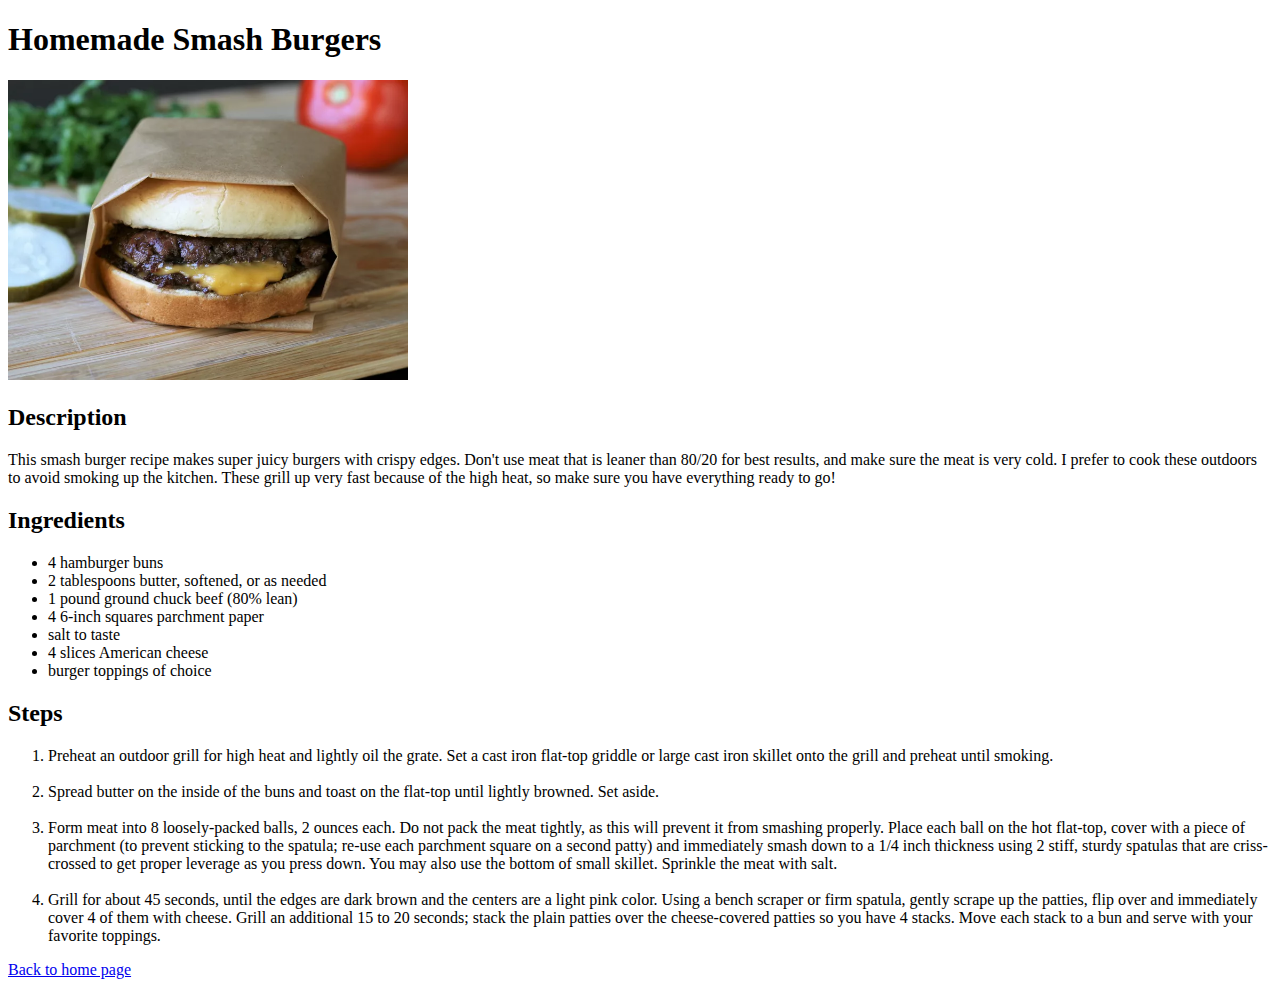
==== recipes/burger.html @ 539773d1 "Add link to index.html in burger.html" ====
<!DOCTYPE html>
<html lang="en">
<head>
    <meta charset="UTF-8">
    <meta name="viewport" content="width=device-width, initial-scale=1.0">
    <title>Smash burger recipe</title>
</head>
<body>
    <h1>Homemade Smash Burgers</h1>
    <img src="../images/burger.jpeg" alt="Smash burger image" width="400">

    <h2>Description</h2>
    <p>This smash burger recipe makes super juicy burgers with crispy edges. Don't use meat that is leaner than 80/20 for best results, and make sure the meat is very cold. I prefer to cook these outdoors to avoid smoking up the kitchen. These grill up very fast because of the high heat, so make sure you have everything ready to go!</p>

    <h2>Ingredients</h2>
    <ul>
        <li>4 hamburger buns</li>

        <li>2 tablespoons butter, softened, or as needed</li>

        <li>1 pound ground chuck beef (80% lean)</li>

        <li>4 6-inch squares parchment paper</li>

        <li>salt to taste</li>

        <li>4 slices American cheese</li>

        <li>burger toppings of choice</li>
    </ul>

    <h2>Steps</h2>
    <ol>
        <li>Preheat an outdoor grill for high heat and lightly oil the grate. Set a cast iron flat-top griddle or large cast iron skillet onto the grill and preheat until smoking.</li>
        <br>
        <li>Spread butter on the inside of the buns and toast on the flat-top until lightly browned. Set aside.</li>
        <br>
        <li>Form meat into 8 loosely-packed balls, 2 ounces each. Do not pack the meat tightly, as this will prevent it from smashing properly. Place each ball on the hot flat-top, cover with a piece of parchment (to prevent sticking to the spatula; re-use each parchment square on a second patty) and immediately smash down to a 1/4 inch thickness using 2 stiff, sturdy spatulas that are criss-crossed to get proper leverage as you press down. You may also use the bottom of small skillet. Sprinkle the meat with salt.</li>
        <br>
        <li>Grill for about 45 seconds, until the edges are dark brown and the centers are a light pink color. Using a bench scraper or firm spatula, gently scrape up the patties, flip over and immediately cover 4 of them with cheese. Grill an additional 15 to 20 seconds; stack the plain patties over the cheese-covered patties so you have 4 stacks. Move each stack to a bun and serve with your favorite toppings.</li>
    </ol>

    <a href="../index.html">Back to home page</a>
</body>
</html>
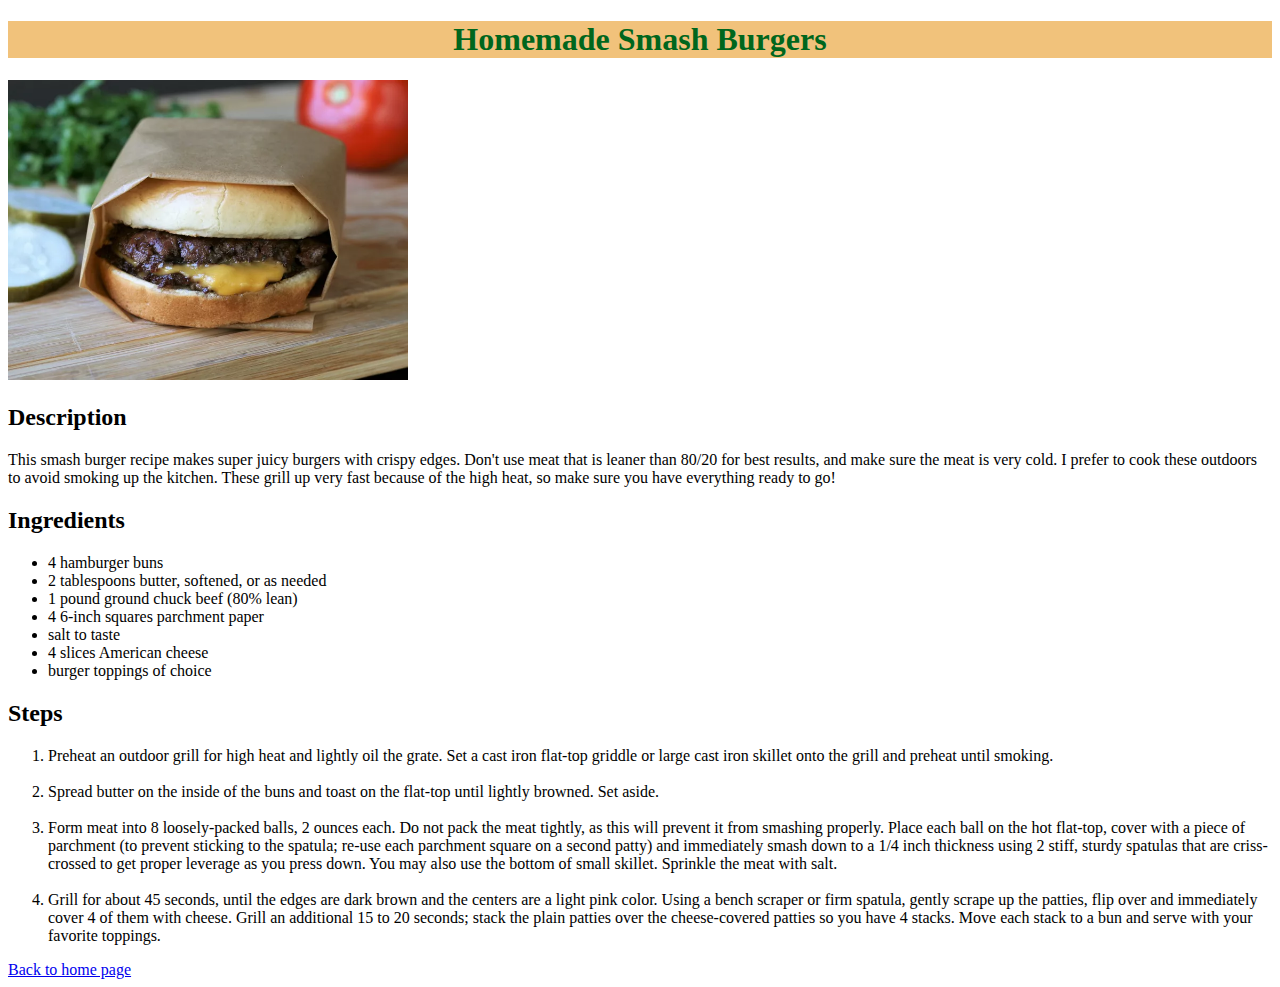
==== commit fc3eb8e3: "Change style of h1 headers in all pages" ====
--- a/recipes/burger.html
+++ b/recipes/burger.html
@@ -3,10 +3,12 @@
 <head>
     <meta charset="UTF-8">
     <meta name="viewport" content="width=device-width, initial-scale=1.0">
+    <link rel="stylesheet" href="../styles/style.css">
+
     <title>Smash burger recipe</title>
 </head>
 <body>
-    <h1>Homemade Smash Burgers</h1>
+    <h1 class="main-header">Homemade Smash Burgers</h1>
     <img src="../images/burger.jpeg" alt="Smash burger image" width="400">
 
     <h2>Description</h2>
--- a/styles/style.css
+++ b/styles/style.css
@@ -0,0 +1,6 @@
+.main-header{
+    text-align: center;
+    background-color: #F1C27B;
+    color: rgb(0, 102, 29);
+    font-weight: 600;    
+}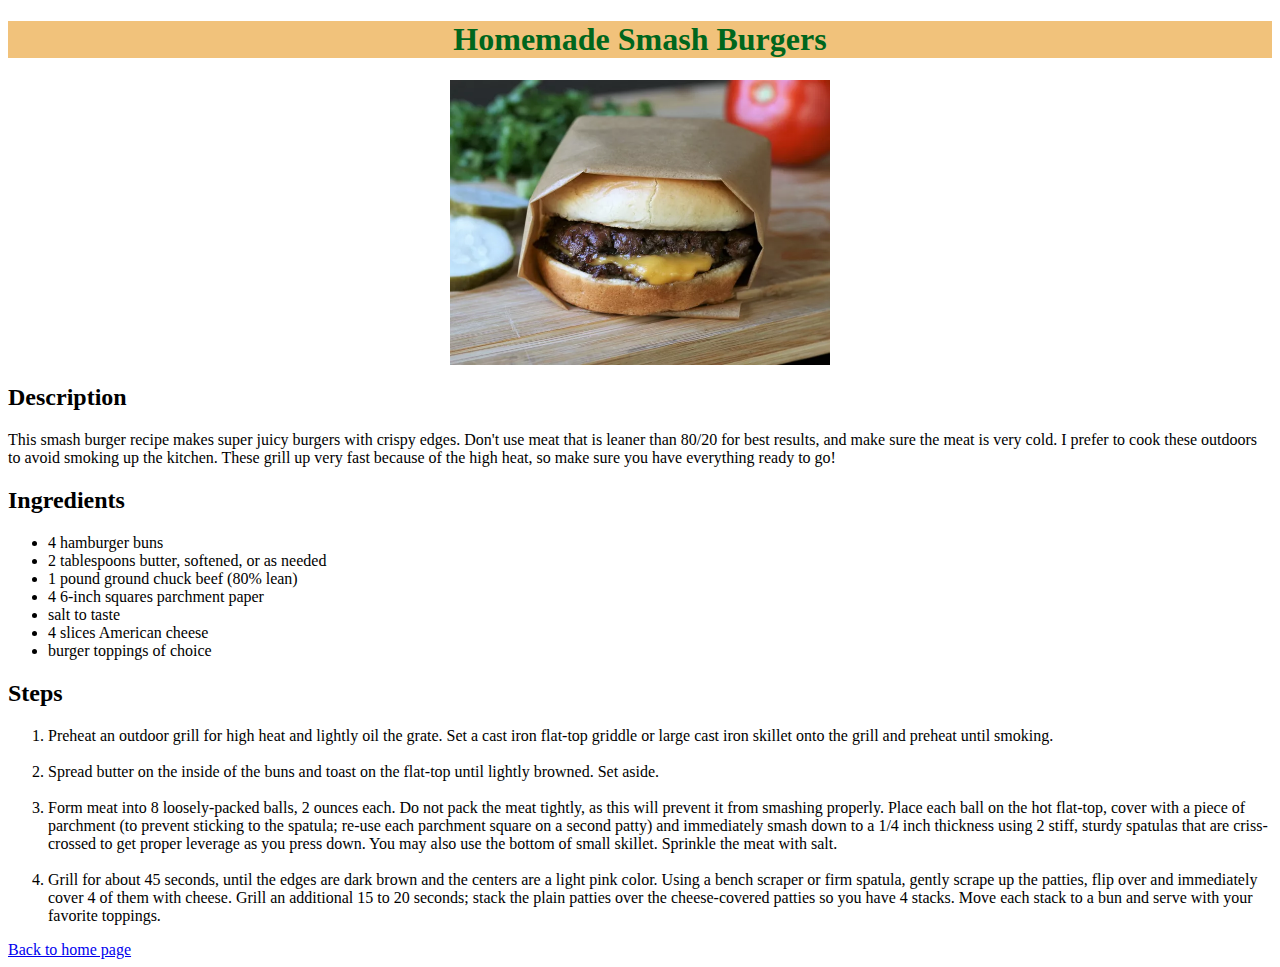
==== commit e3a6ebbe: "Center images in all pages" ====
--- a/recipes/burger.html
+++ b/recipes/burger.html
@@ -9,7 +9,7 @@
 </head>
 <body>
     <h1 class="main-header">Homemade Smash Burgers</h1>
-    <img src="../images/burger.jpeg" alt="Smash burger image" width="400">
+    <img src="../images/burger.jpeg" alt="Smash burger image" class="image">
 
     <h2>Description</h2>
     <p>This smash burger recipe makes super juicy burgers with crispy edges. Don't use meat that is leaner than 80/20 for best results, and make sure the meat is very cold. I prefer to cook these outdoors to avoid smoking up the kitchen. These grill up very fast because of the high heat, so make sure you have everything ready to go!</p>
--- a/styles/style.css
+++ b/styles/style.css
@@ -3,4 +3,13 @@
     background-color: #F1C27B;
     color: rgb(0, 102, 29);
     font-weight: 600;    
+}
+
+.image{
+    display: block;
+    margin-left: auto;
+    margin-right:auto;
+    width: 30%;
+   
+    
 }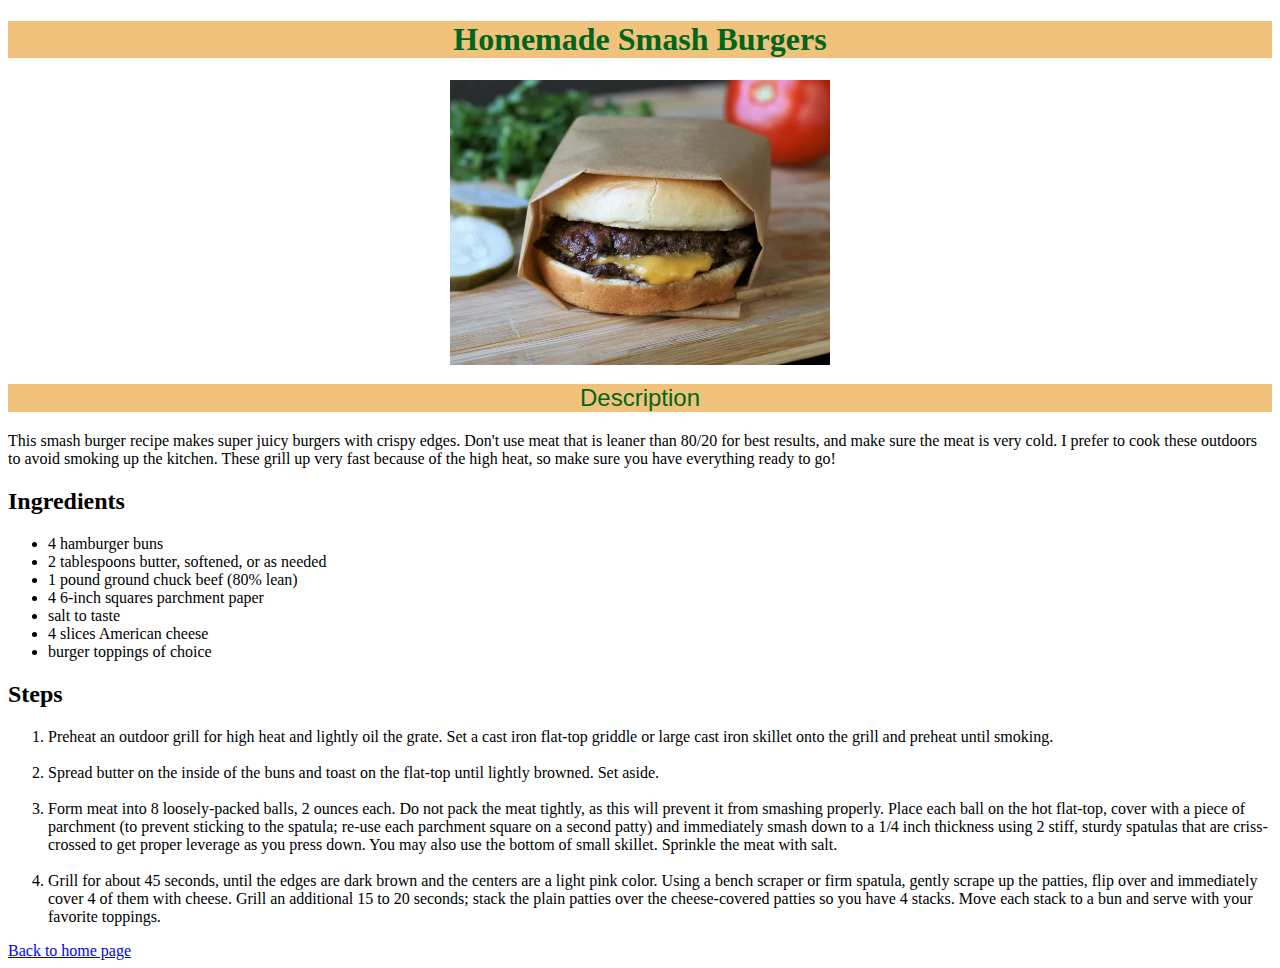
==== commit 516e7cad: "Change style of description headers in recipe pages" ====
--- a/recipes/burger.html
+++ b/recipes/burger.html
@@ -11,7 +11,7 @@
     <h1 class="main-header">Homemade Smash Burgers</h1>
     <img src="../images/burger.jpeg" alt="Smash burger image" class="image">
 
-    <h2>Description</h2>
+    <h2 class="description-header">Description</h2>
     <p>This smash burger recipe makes super juicy burgers with crispy edges. Don't use meat that is leaner than 80/20 for best results, and make sure the meat is very cold. I prefer to cook these outdoors to avoid smoking up the kitchen. These grill up very fast because of the high heat, so make sure you have everything ready to go!</p>
 
     <h2>Ingredients</h2>
--- a/styles/style.css
+++ b/styles/style.css
@@ -2,14 +2,21 @@
     text-align: center;
     background-color: #F1C27B;
     color: rgb(0, 102, 29);
-    font-weight: 600;    
+    font-weight: 600;
 }
 
 .image{
     display: block;
     margin-left: auto;
     margin-right:auto;
-    width: 30%;
-   
-    
+    width: 30%;    
+}
+
+.description-header{
+    text-align: center;
+    background-color: #F1C27B;
+    color: rgb(0, 102, 29);
+    font-weight: 450;    
+    font-size: 24px;
+    font-family: Arial, Helvetica, sans-serif;
 }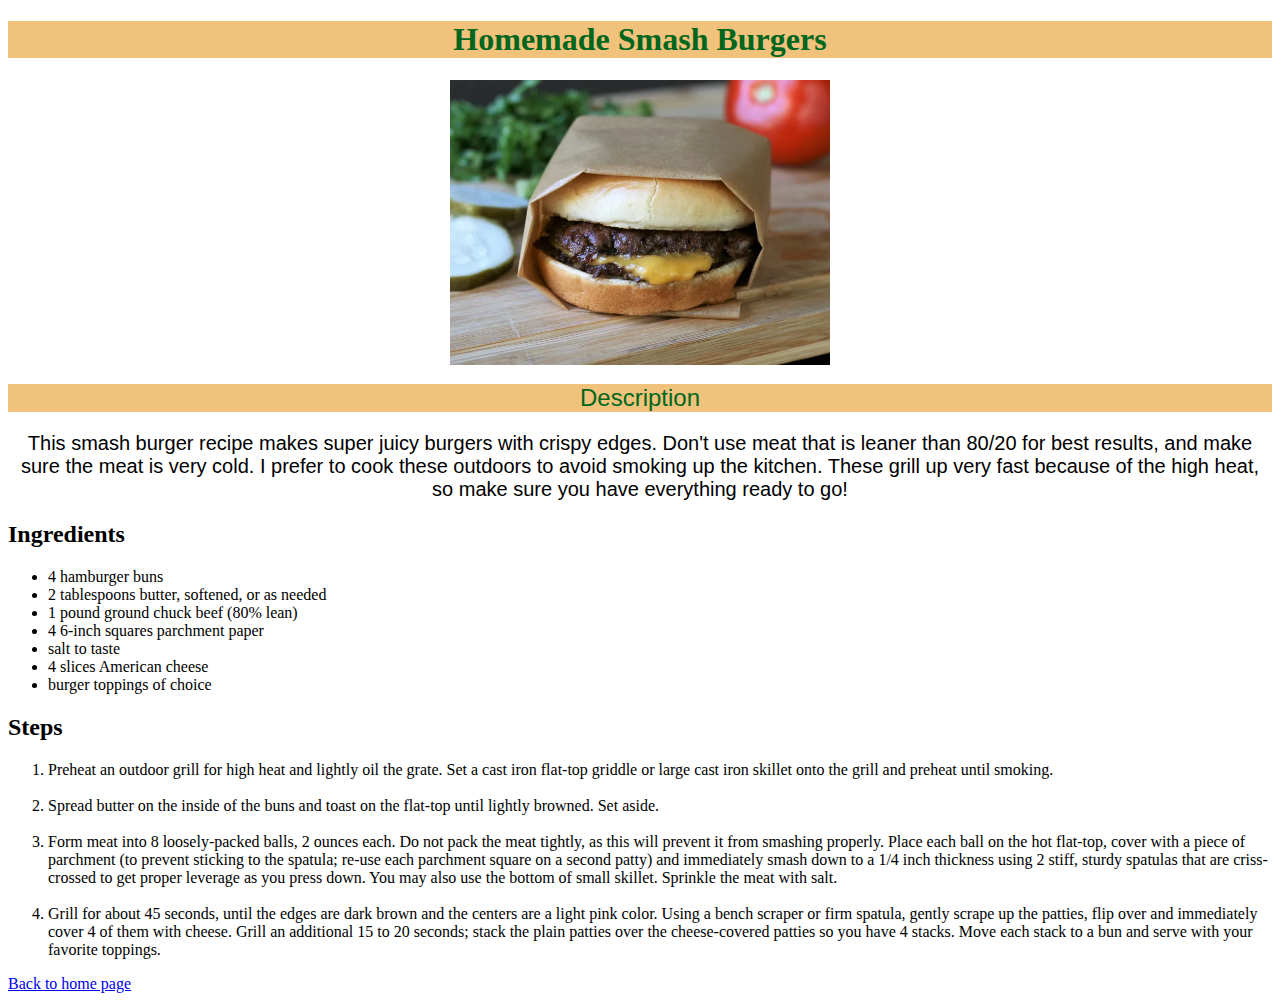
==== commit 4278b8c0: "Change style of description paragraph in all recipes pages" ====
--- a/recipes/burger.html
+++ b/recipes/burger.html
@@ -12,7 +12,7 @@
     <img src="../images/burger.jpeg" alt="Smash burger image" class="image">
 
     <h2 class="description-header">Description</h2>
-    <p>This smash burger recipe makes super juicy burgers with crispy edges. Don't use meat that is leaner than 80/20 for best results, and make sure the meat is very cold. I prefer to cook these outdoors to avoid smoking up the kitchen. These grill up very fast because of the high heat, so make sure you have everything ready to go!</p>
+    <p class="description-para">This smash burger recipe makes super juicy burgers with crispy edges. Don't use meat that is leaner than 80/20 for best results, and make sure the meat is very cold. I prefer to cook these outdoors to avoid smoking up the kitchen. These grill up very fast because of the high heat, so make sure you have everything ready to go!</p>
 
     <h2>Ingredients</h2>
     <ul>
--- a/styles/style.css
+++ b/styles/style.css
@@ -19,4 +19,10 @@
     font-weight: 450;    
     font-size: 24px;
     font-family: Arial, Helvetica, sans-serif;
+}
+
+.description-para{
+    text-align: center;
+    font-size: 20px;
+    font-family: Arial, Helvetica, sans-serif;    
 }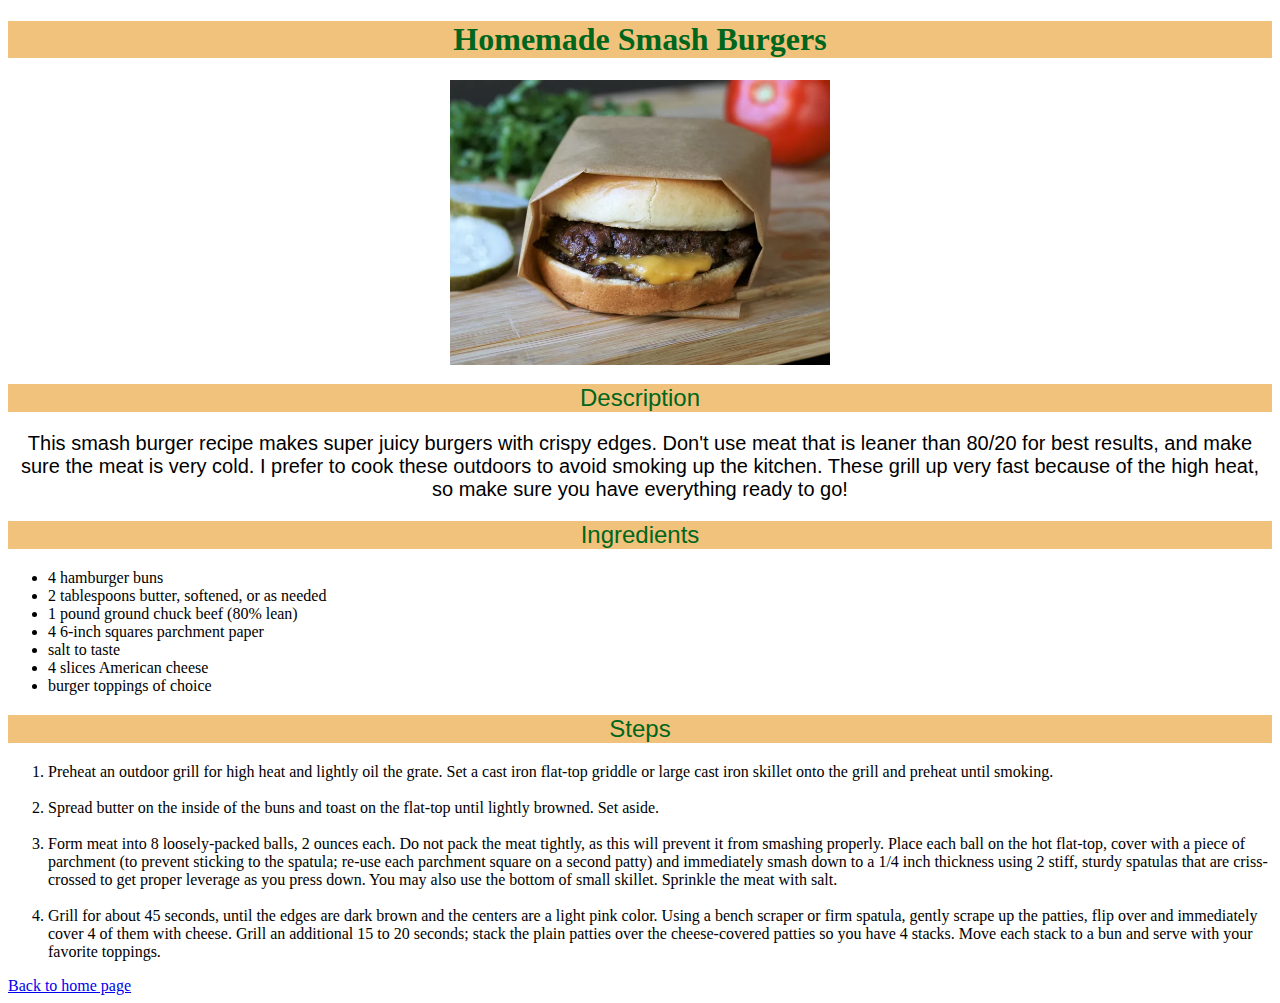
==== commit b7c5cac7: "Add classes to burger, potroast steps and ingredients" ====
--- a/recipes/burger.html
+++ b/recipes/burger.html
@@ -14,7 +14,7 @@
     <h2 class="description-header">Description</h2>
     <p class="description-para">This smash burger recipe makes super juicy burgers with crispy edges. Don't use meat that is leaner than 80/20 for best results, and make sure the meat is very cold. I prefer to cook these outdoors to avoid smoking up the kitchen. These grill up very fast because of the high heat, so make sure you have everything ready to go!</p>
 
-    <h2>Ingredients</h2>
+    <h2 class="ingredients-header">Ingredients</h2>
     <ul>
         <li>4 hamburger buns</li>
 
@@ -31,7 +31,7 @@
         <li>burger toppings of choice</li>
     </ul>
 
-    <h2>Steps</h2>
+    <h2 class="steps-header">Steps</h2>
     <ol>
         <li>Preheat an outdoor grill for high heat and lightly oil the grate. Set a cast iron flat-top griddle or large cast iron skillet onto the grill and preheat until smoking.</li>
         <br>
--- a/styles/style.css
+++ b/styles/style.css
@@ -1,3 +1,11 @@
+#index-header,
+#index-list-header{
+    text-align: center;
+    background-color: rgb(0, 102, 29);
+    color: #F1C27B;
+    font-weight: 600;
+}
+
 .main-header{
     text-align: center;
     background-color: #F1C27B;
@@ -12,7 +20,9 @@
     width: 30%;    
 }
 
-.description-header{
+.description-header,
+.ingredients-header,
+.steps-header{
     text-align: center;
     background-color: #F1C27B;
     color: rgb(0, 102, 29);
@@ -25,4 +35,5 @@
     text-align: center;
     font-size: 20px;
     font-family: Arial, Helvetica, sans-serif;    
-}+}
+
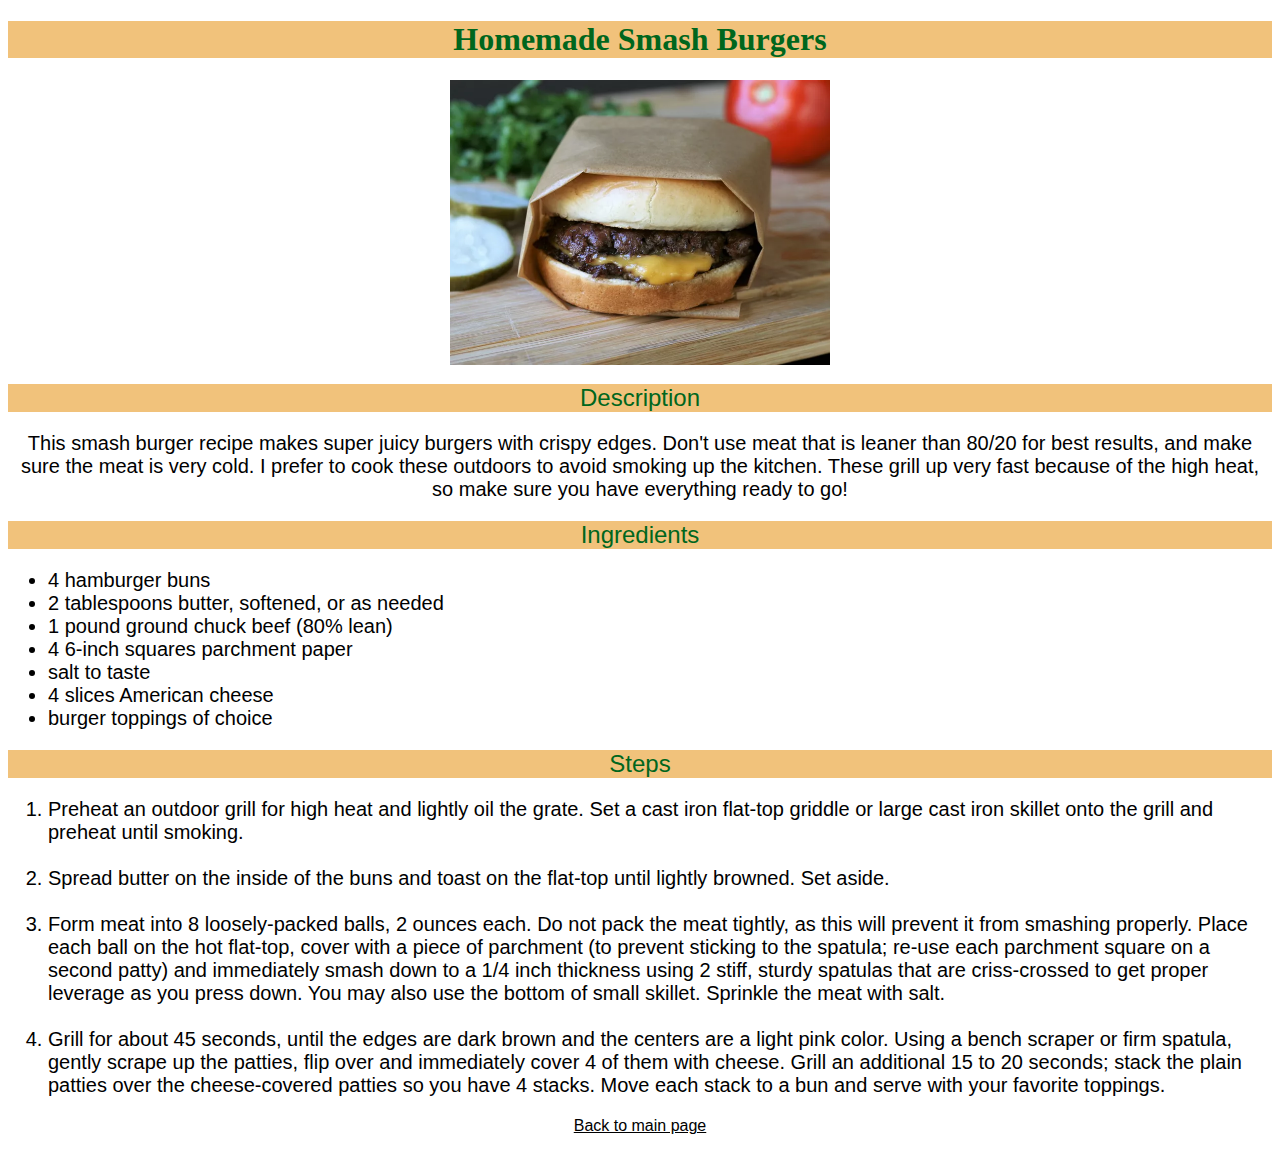
==== commit 5fbec771: "Change style of homepage return link" ====
--- a/recipes/burger.html
+++ b/recipes/burger.html
@@ -42,6 +42,6 @@
         <li>Grill for about 45 seconds, until the edges are dark brown and the centers are a light pink color. Using a bench scraper or firm spatula, gently scrape up the patties, flip over and immediately cover 4 of them with cheese. Grill an additional 15 to 20 seconds; stack the plain patties over the cheese-covered patties so you have 4 stacks. Move each stack to a bun and serve with your favorite toppings.</li>
     </ol>
 
-    <a href="../index.html">Back to home page</a>
+    <a href="../index.html" class="return"><p>Back to main page</p></a>
 </body>
 </html>--- a/styles/style.css
+++ b/styles/style.css
@@ -37,3 +37,13 @@
     font-family: Arial, Helvetica, sans-serif;    
 }
 
+ul,
+ol{
+    font:20px "Arial",san-serif;
+}
+
+.return{
+    text-align: center;
+    font-family: Arial, Helvetica, sans-serif;
+    color: black;
+}